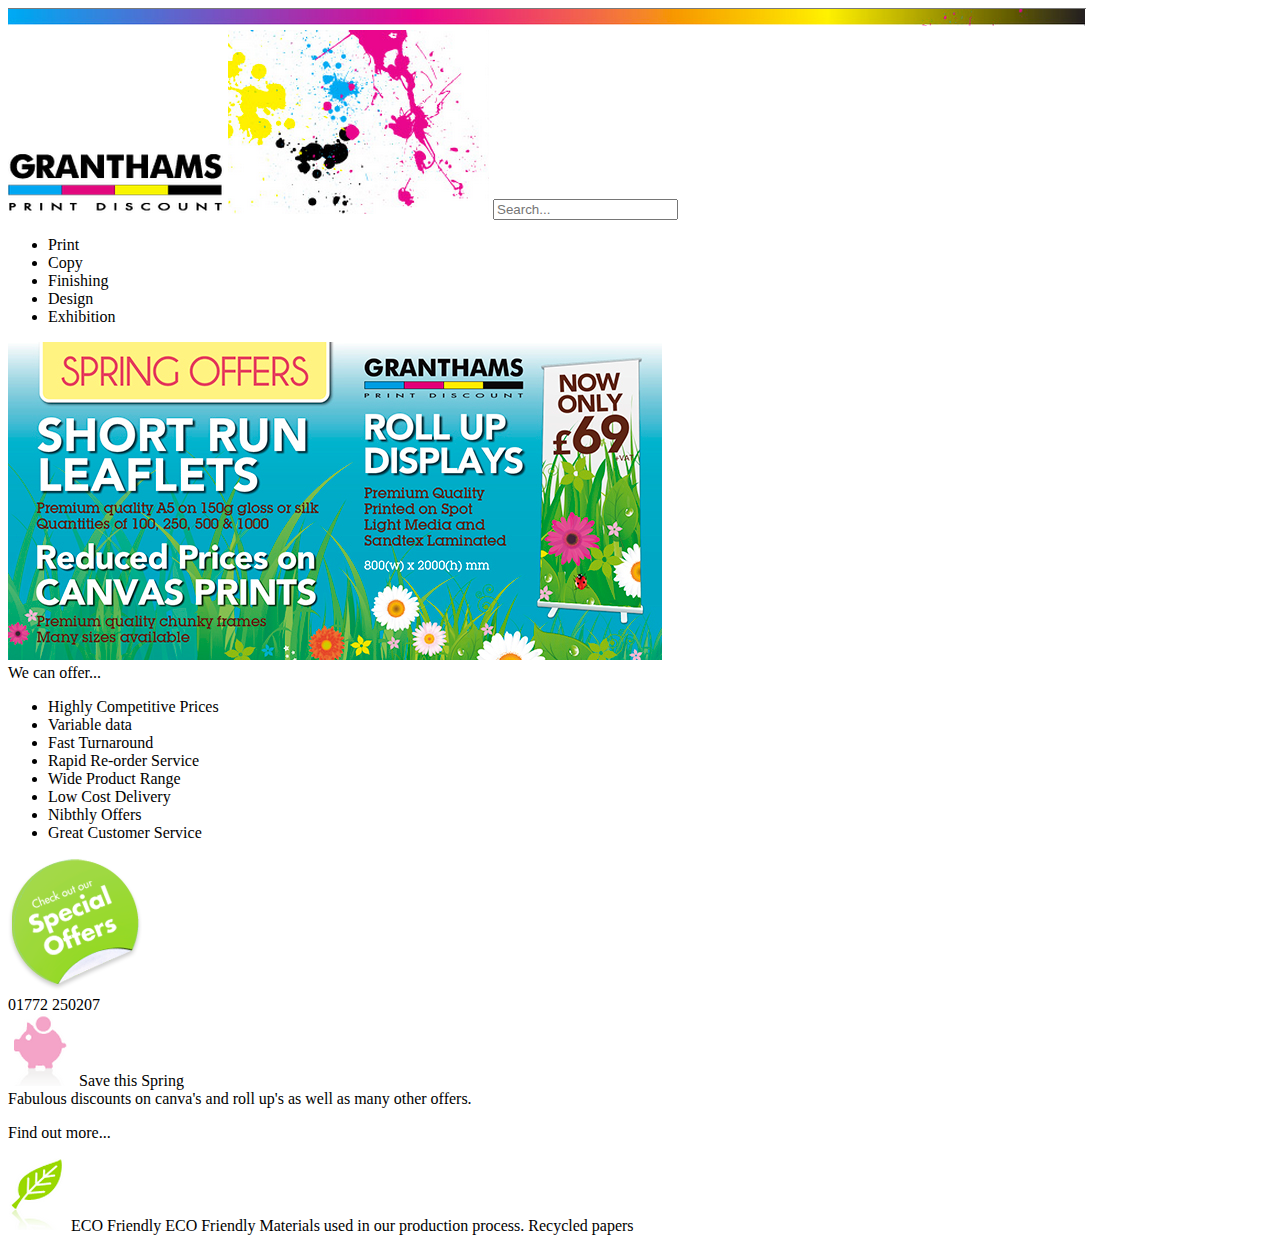
==== practica02css/index.html @ 0153fcc2 "Practica 02 clase 1 CSS" ====
<!DOCTYPE html>
<html lang="es">
<head>
	<meta charset="UTF-8">

	<title>Práctica 02 CSS3</title>
</head>
<body>
	<header>
		<img src="img/banner.png" alt="">
		<img src="img/granthams.png" id="granthams" alt="">
		<img src="img/paint.png" id="paint" alt="">
		<input type="search" placeholder="Search...">

		<nav>
			<ul>
				<li>Print		</li>
				<li>Copy		</li>
				<li>Finishing	</li>
				<li>Design		</li>
				<li>Exhibition	</li>
			</ul>
		</nav>
	</header>

	<section id="primerseccion">
		<article id="secc01art01">
			<img src="img/slide.jpg" alt="">

		</article>

		<article id="secc01art02">
			<span class"">We can offer...</span>
			<ul>
				<li>Highly Competitive Prices	</li>
				<li>Variable data				</li>
				<li>Fast Turnaround				</li>
				<li>Rapid Re-order Service		</li>
				<li>Wide Product Range			</li>
				<li>Low Cost Delivery			</li>
				<li>Nibthly Offers				</li>
				<li>Great Customer Service		</li>
			</ul>
		</article>
		<img src="img/bg_offer.png" id="bgoffer" alt="">
	</section>

	<section id="segundaseccion">
		<article>
			<span class="">01772 250207</span>
		</article>
	</section>

	<section id="terceraseccion">
		<article>
			<img src="img/cerdito.png" alt="">
			<span class=""> Save this Spring</span>
			<br>
			Fabulous discounts on canva's and roll up's as well as many other offers. <p>

			<span class="">Find out more...</span>
		</article>

		<article>
			<img src="img/hoja.png" alt="">
			<span class=""> ECO Friendly</span>
			ECO Friendly Materials used in our production process. Recycled papers
		</article>

		<article></article>

		<article></article>
	</section>

</body>
</html>
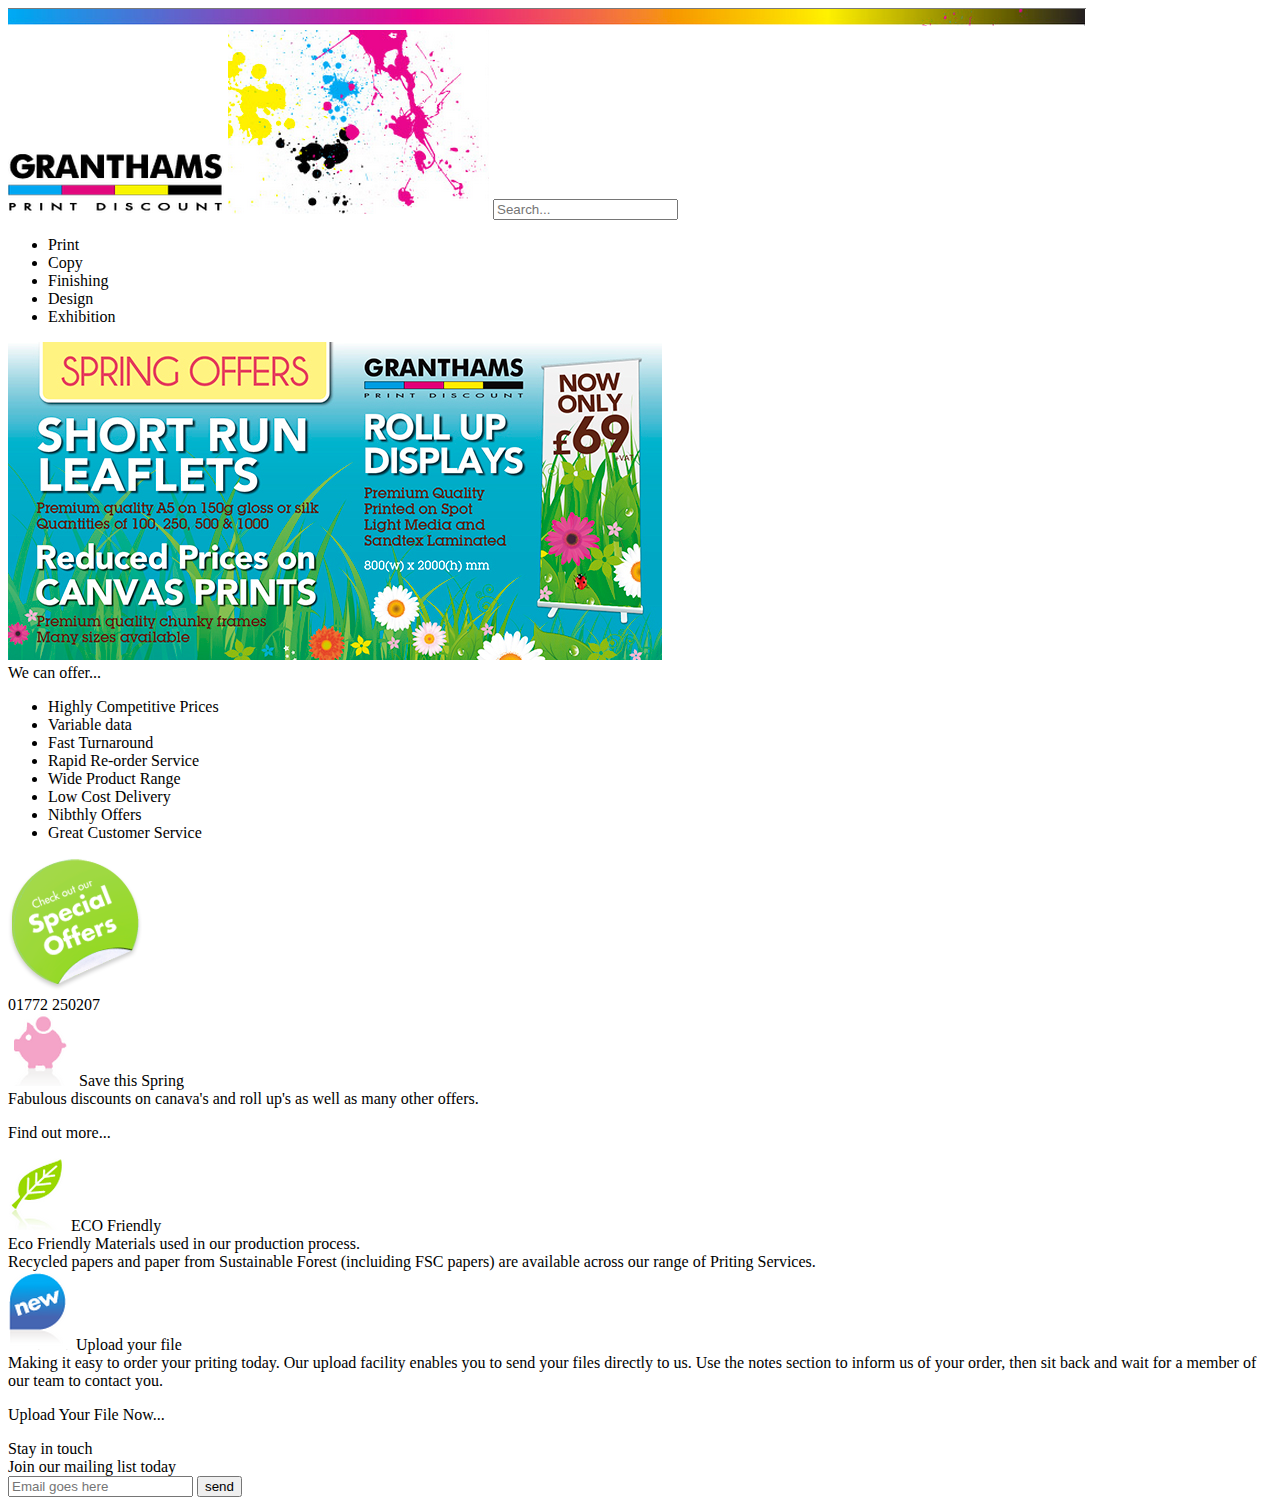
==== commit 47ba108e: "Continuación #3 Pagina 2 CSS" ====
--- a/practica02css/index.html
+++ b/practica02css/index.html
@@ -2,6 +2,7 @@
 <html lang="es">
 <head>
 	<meta charset="UTF-8">
+	<link rel="stylesheet" href="css/estilos.css">
 
 	<title>Práctica 02 CSS3</title>
 </head>
@@ -30,7 +31,7 @@
 		</article>
 
 		<article id="secc01art02">
-			<span class"">We can offer...</span>
+			<span class="colorrosa rosagrande">We can offer...</span>
 			<ul>
 				<li>Highly Competitive Prices	</li>
 				<li>Variable data				</li>
@@ -47,29 +48,44 @@
 
 	<section id="segundaseccion">
 		<article>
-			<span class="">01772 250207</span>
+			<span class="colorrosa nito rosamediano">01772 250207</span>
 		</article>
 	</section>
 
 	<section id="terceraseccion">
 		<article>
 			<img src="img/cerdito.png" alt="">
-			<span class=""> Save this Spring</span>
+			<span class="colorrosa comuntitulo nito">Save this Spring</span>
 			<br>
-			Fabulous discounts on canva's and roll up's as well as many other offers. <p>
-
-			<span class="">Find out more...</span>
+			Fabulous discounts on canava's and roll up's as well as many other offers. <p>
+			<span class="colorrosa nito">Find out more... </span>
 		</article>
 
 		<article>
 			<img src="img/hoja.png" alt="">
-			<span class=""> ECO Friendly</span>
-			ECO Friendly Materials used in our production process. Recycled papers
+			<span class="colorverde comuntitulo nito">ECO Friendly</span>
+			<br>
+			Eco Friendly Materials used in our production process.
+			<br>
+			Recycled papers and paper from Sustainable Forest (incluiding FSC papers) are available across our range of Priting Services.
+
 		</article>
-
-		<article></article>
-
-		<article></article>
+		<article>
+			<img src="img/new.png" alt="">
+			<span class="colorazul comuntitulo nito">Upload your file</span>
+			<br>
+			Making it easy to order your priting today. Our upload facility enables you to send your files directly to us. Use the notes section to inform us of your order, then sit back and wait for a member of our team to contact you.
+			<p>
+			<span class="colorazul nito">Upload Your File Now...</span>
+		</article>
+		<article>
+			<span class="colorrosa distintotitulo">Stay in touch</span>
+			<br>
+			Join our mailing list today
+			<br>
+			<input type="email" placeholder="Email goes here">
+			<input type="button" class="boton" value="send">
+		</article>
 	</section>
 
 </body>
